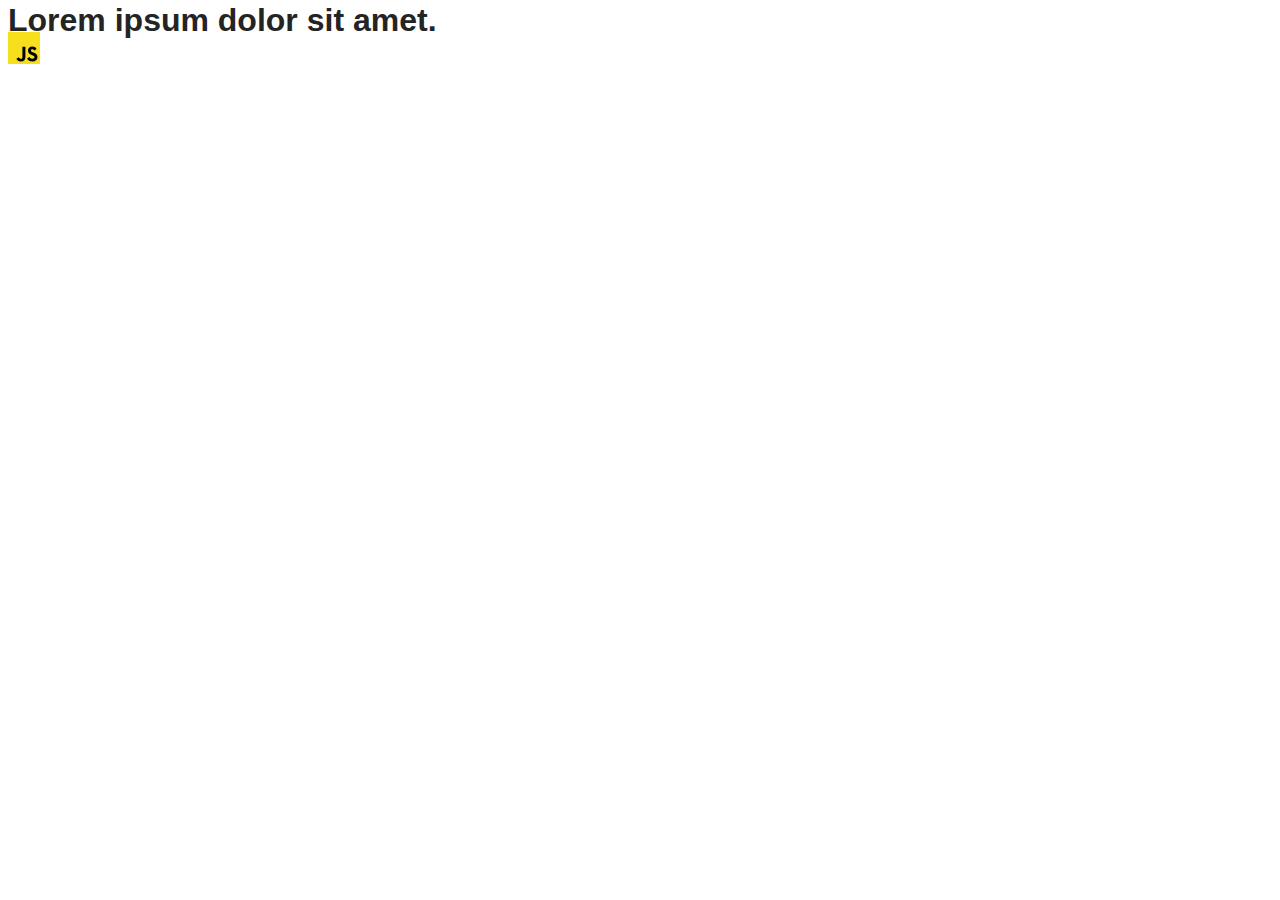
==== src/index.html @ 8be4e8e1 "Initial commit" ====
<!DOCTYPE html>
<html lang="en">
  <head>
    <meta charset="UTF-8" />
    <link rel="icon" type="image/svg+xml" href="/favicon.svg" />
    <meta name="viewport" content="width=device-width, initial-scale=1.0" />
    <title>Vanilla App Template</title>
    <link rel="stylesheet" href="./css/styles.css" />
  </head>
  <body>
    <load ="partials/header.html" />

    <section>
      <h1>Lorem ipsum dolor sit amet.</h1>
      <!-- Path to images as from index.html file -->
      <img src="./img/javascript.svg" alt="" />
    </section>

    <!-- Loads the specified .html file -->
    <load ="partials/vite-promo.html" />

    <script type="module" src="./main.js"></script>
  </body>
</html>
---- src/css/styles.css ----
/**
  |============================
  | include css partials with
  | default @import url()
  |============================
*/
@import url('./reset.css');
@import url('./vite-promo.css');
@import url('./header.css');

:root {
  font-family: Inter, Avenir, Helvetica, Arial, sans-serif;
  font-size: 16px;
  line-height: 24px;
  font-weight: 400;

  color: #242424;
  background-color: rgba(255, 255, 255, 0.87);

  font-synthesis: none;
  text-rendering: optimizeLegibility;
  -webkit-font-smoothing: antialiased;
  -moz-osx-font-smoothing: grayscale;
  -webkit-text-size-adjust: 100%;
}
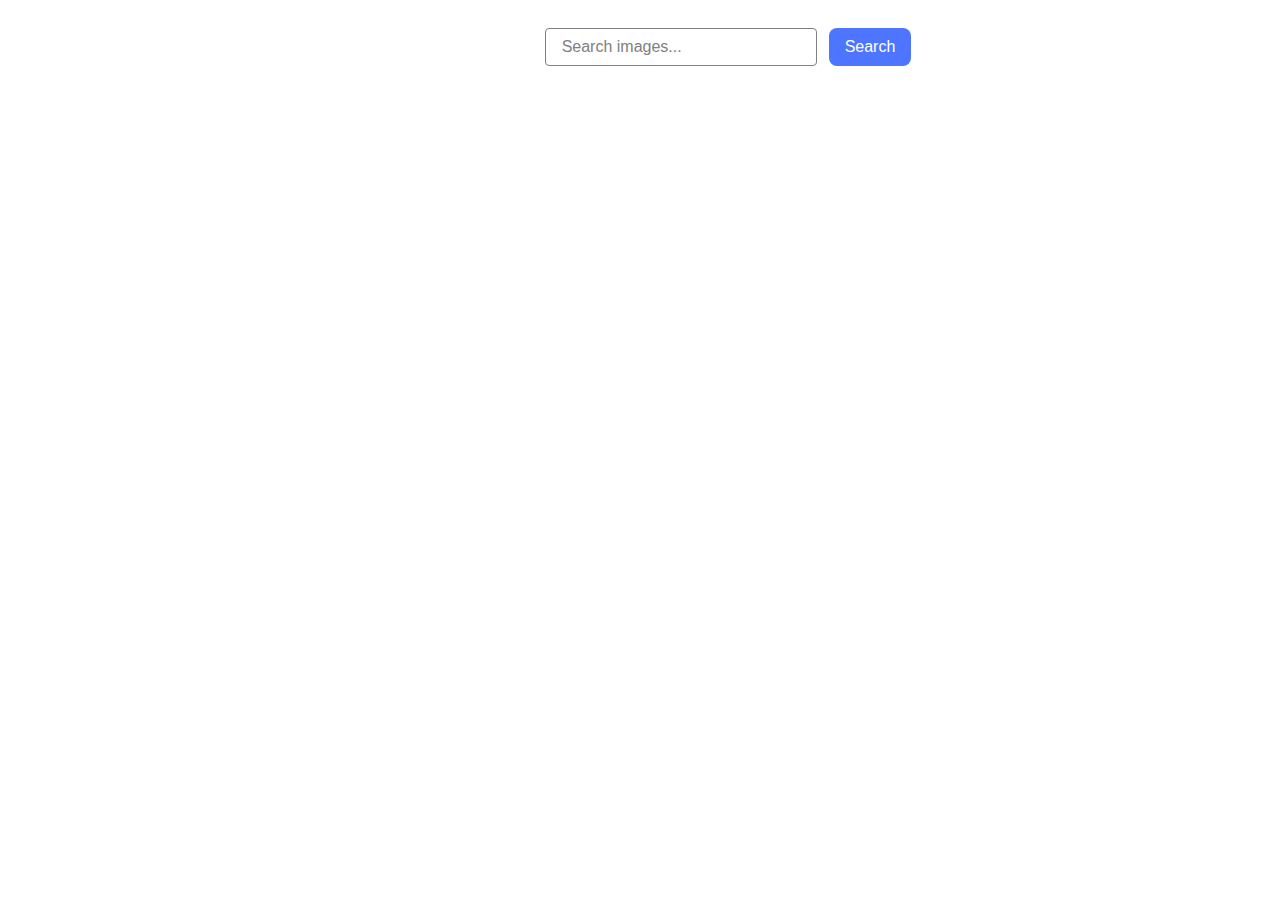
==== commit 9e1081f9: "homework done" ====
--- a/src/index.html
+++ b/src/index.html
@@ -1,24 +1,21 @@
 <!DOCTYPE html>
 <html lang="en">
-  <head>
-    <meta charset="UTF-8" />
-    <link rel="icon" type="image/svg+xml" href="/favicon.svg" />
-    <meta name="viewport" content="width=device-width, initial-scale=1.0" />
-    <title>Vanilla App Template</title>
-    <link rel="stylesheet" href="./css/styles.css" />
-  </head>
-  <body>
-    <load ="partials/header.html" />
 
-    <section>
-      <h1>Lorem ipsum dolor sit amet.</h1>
-      <!-- Path to images as from index.html file -->
-      <img src="./img/javascript.svg" alt="" />
-    </section>
+<head>
+  <meta charset="UTF-8" />
+  <meta name="viewport" content="width=device-width, initial-scale=1.0" />
+  <title>goit-js-hw-11</title>
+  <link rel="stylesheet" href="./css/styles.css" />
+</head>
 
-    <!-- Loads the specified .html file -->
-    <load ="partials/vite-promo.html" />
+<body>
+  <form class="form">
+    <input type="text" class="input" name="input" placeholder="Search images..." />
+    <button type="submit" class="search-btn">Search</button>
+  </form>
+  <ul class="gallery"></ul>
+  <p class="loader is-hidden">Loading images, please wait ...</p>
+  <script type="module" src="./main.js"></script>
+</body>
 
-    <script type="module" src="./main.js"></script>
-  </body>
-</html>
+</html>--- a/src/css/styles.css
+++ b/src/css/styles.css
@@ -1,25 +1,160 @@
-/**
-  |============================
-  | include css partials with
-  | default @import url()
-  |============================
-*/
-@import url('./reset.css');
-@import url('./vite-promo.css');
-@import url('./header.css');
+* {
+  box-sizing: border-box;
+}
 
-:root {
-  font-family: Inter, Avenir, Helvetica, Arial, sans-serif;
+body {
+  padding: 20px;
+  font-family: 'Montserrat', sans-serif;
+  font-style: normal;
+  font-weight: 400;
+  line-height: 1.5;
+  letter-spacing: 0.04em;
+  width: 1440px;
+}
+
+a {
+  display: block;
+  font-size: 20px;
+}
+
+p {
+  margin: 0;
+}
+
+.gallery {
+  margin: 0;
+  padding-left: 0;
+  list-style-type: none;
+  padding: 24px 120px;
+  justify-content: center;
+  display: flex;
+  gap: 24px;
+  flex-wrap: wrap;
+  margin-left: auto;
+  margin-right: auto;
+  flex-basis: calc((100% - 2 * 24) / 3);
+}
+
+.gallery>li>a {
+  position: relative;
+  display: block;
+  width: 360px;
+  height: 200px;
+  cursor: pointer;
+}
+
+a:hover>img {
+  width: 376px;
+  height: 208px;
+  position: absolute;
+  left: 50%;
+  top: 50%;
+  transform: translate(-50%, -50%);
+}
+
+img {
+  display: block;
+  object-fit: cover;
+  width: 100%;
+  height: 100%;
+}
+
+.basicLightbox {
+  padding: 28px 164px;
+}
+
+.basicLightbox__placeholder {
+  width: 100%;
+  height: 100%;
+}
+
+.modal {
+  max-width: 100%;
+  max-height: 100%;
+  overflow: hidden;
+}
+
+.form {
+  display: flex;
+  justify-content: center;
+  align-items: center;
+  gap: 12px;
+}
+
+.input {
+  padding: 8px 16px;
+  width: 272px;
+  height: 38px;
+  flex-shrink: 0;
+  border-radius: 4px;
+  border: 1px solid #808080;
   font-size: 16px;
-  line-height: 24px;
-  font-weight: 400;
+}
 
-  color: #242424;
-  background-color: rgba(255, 255, 255, 0.87);
+.input:hover {
+  border: 1px solid #000;
+}
 
-  font-synthesis: none;
-  text-rendering: optimizeLegibility;
-  -webkit-font-smoothing: antialiased;
-  -moz-osx-font-smoothing: grayscale;
-  -webkit-text-size-adjust: 100%;
+.input:focus {
+  outline: none;
+  border: 1px solid #4e75ff;
 }
+
+.input::placeholder {
+  color: #808080;
+}
+
+.search-btn {
+  display: inline-flex;
+  padding: 10px 16px;
+  justify-content: center;
+  align-items: center;
+  gap: 10px;
+  border-radius: 8px;
+  background: #4e75ff;
+  border: none;
+  color: #fff;
+  font-size: 16px;
+  font-weight: 500;
+  cursor: pointer;
+}
+
+.search-btn:hover {
+  background-color: #6c8cff;
+}
+
+.container-additional-info {
+  padding: 0 4px;
+  display: flex;
+  justify-content: space-between;
+  align-items: center;
+  margin-bottom: 12px;
+  border: 0.02px solid #4e75ff;
+}
+
+.container-descr-inner {
+  display: flex;
+  flex-direction: column;
+  justify-content: center;
+}
+
+.description {
+  font-weight: 600;
+}
+
+.description-value {
+  text-align: center;
+}
+
+.loader {
+  color: #4e75ff;
+  font-size: 24px;
+  font-weight: 600;
+  text-align: center;
+}
+
+.is-hidden {
+  opacity: 0;
+  visibility: hidden;
+  pointer-events: none;
+}